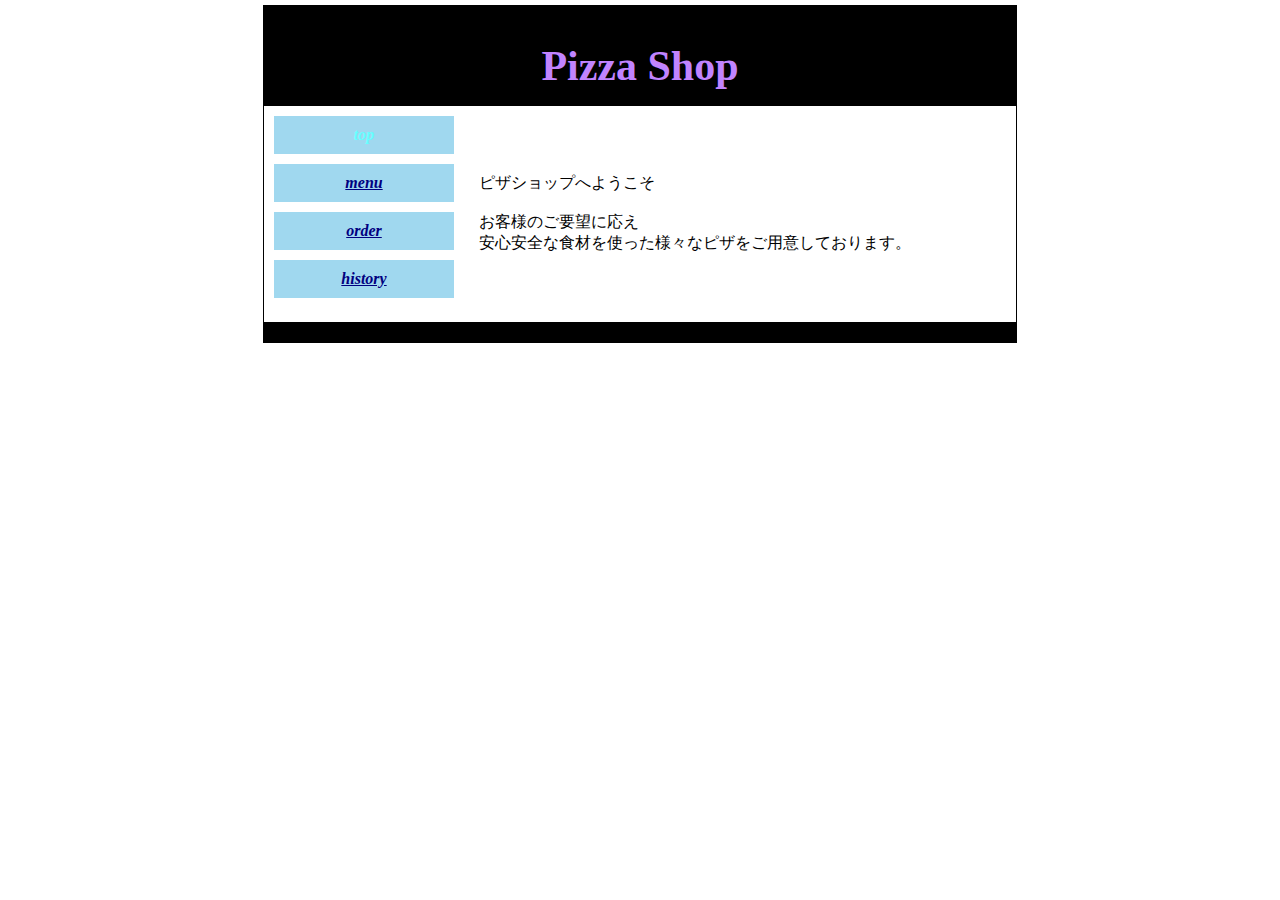
==== PizzaShop/war/index.html @ 8bbe1e88 "いろいろ作業中" ====
<!DOCTYPE HTML PUBLIC "-//W3C//DTD HTML 4.01 Transitional//EN">
<html>
  <head>
    <meta http-equiv="content-type" content="text/html; charset=UTF-8">
    <title>PizzaShop</title>
    <script type="text/javascript" src="lib.js"></script>
        <script type="text/javascript">
        <!--
        function callback(request){
            var json = eval(request.responseText);
            var res = '';
            if (json.length == 1){
                res += '<tr><td>' + json[0].id +'</td></tr>';
                res += '<tr><td>' + json[0].title +'</td></tr>';
                res += '<tr><td>' + json[0].url +'</td></tr>';
                res += '<tr><td>' + json[0].comment +'</td></tr>';
            } else {
                for (var i = 0;i < json.length;i++){
                    res += '<tr><td><a href="javascript:return false;" onclick="getData(' + json[i].id +');">' + json[i].id + '</a></td>';
                    res += '<td><a href="' + json[i].url + '">' + json[i].title + '</a></td>' +
                    '<td><a href="edit.html?id=' + json[i].id + '">Edit</td>' +
                    '<td><a href="del.html?id=' + json[i].id + '">Delete</td></tr>';
                }
            }
            var obj = document.getElementById("datatable");
            obj.innerHTML = res;
        }
        //-->
        </script>
        <link rel="stylesheet" type="text/css" href="style.css">
        <style media="screen and (min-device-width:481px)" >
#site-box{
 border: 1px solid #000000;
 margin : 5px auto;
 width:752px;
 border: 1px solid #000000;
 margin : 5px auto;
}
#left-box{
 float: left;
 width: 200px;
          background-color: #FFFFFF;
}
#right-box{
 float: right;
 width: 550px;
}

#footer-box{
 clear: both;
 width: 732px;
 clear : both ;
}
.ca {
          display:block;
 padding: 10px;
 margin: 10px;
         text-align: center;
         font-style: italic;
         font-weight: bold;
}
.paa{
 margin : 0pt 0pt 10pt 10pt;
}
</style>
  </head>
  <body onload="getData(null);" bgcolor="#ffffff" text="#000000" link="#000080" vlink="#66ffff" alink="#ffcccc">
 <!--<h1>メニュー</h1>
         <p>
    トマトとモッツァレラのピザ<br>
    マルゲリータ<br>
    プロシュート<br>
    ポテトマヨネーズ<br>
    ビスマルク<br>
    カプリチョーザ<br></p>
    <table id="datatable" border="1">
      <tr>
        <td>wait...</td>
      </tr>
    </table>
    <br>
    <div><a href="add.html">注文する</a></div>-->
 <div id="site-box"><div id="header-box">
<br>
<br>
<h1>Pizza Shop</h1>
</div><div id="left-box">
<center>
<span class="ca"><a herf="index.html">top</a></span>
<span class="ca"><a href="menu.html">menu</a></span>
<span class="ca"><a href="order.html">order</a></span>
<span class="ca"><a href="history.html">history</a></span>
</center>
</div>
<div id="right-box"><div class="pa">
<br><br><br>

      ピザショップへようこそ<br>
<br>
お客様のご要望に応え<br>安心安全な食材を使った様々なピザをご用意しております。
<br>
<br>
<br>
<br>
</div></div><div id="footer-box">
</div></div>
  </body>
</html>
---- PizzaShop/war/style.css ----
* { padding : 0px ; margin : 0px ;}#header-box{    height: 100px;background-color: #000000;}#left-box{ font-size: 12px;          background-color: #a0d8ef;}#right-box{	background-image: url('ik-sky3-3.jpg');	background-repeat: repeat-y;}#footer-box{ background: #000000; font-size: 12px; color: #FFFFFF; padding: 10px; text-align: center;}h1 { font-size: 42px; color: #c184ff; text-align: center;}h2 { font-size: 17px; background-color: #CC66FF; padding: 10px; margin: 5px;}h3 { font-size: 20px; color: #6495ed; margin: 5px; text-align : center}p { font-size: 14px; margin: 30px;}ul { padding: 10px 5px 10px 30px;}.ca{ font-size: 16px; color: 66ffff; background-color: #a0d8ef; padding: 0px; margin: 5px;}.pa{ margin : 10pt 10pt 10pt 10pt;}
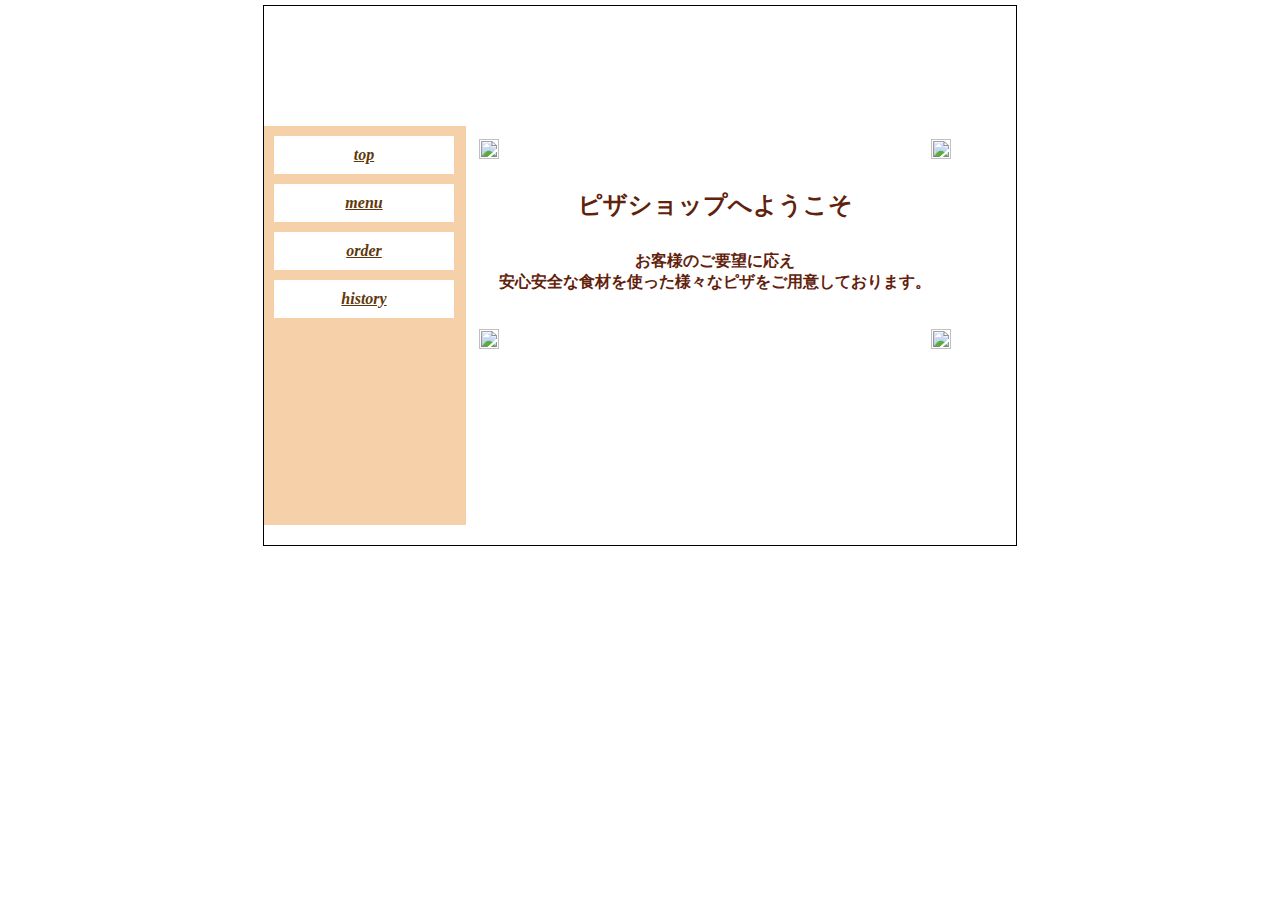
==== commit 77dc2f02: "背景とかのデザイン変えた" ====
--- a/PizzaShop/war/index.html
+++ b/PizzaShop/war/index.html
@@ -1,49 +1,29 @@
 <!DOCTYPE HTML PUBLIC "-//W3C//DTD HTML 4.01 Transitional//EN">
-<html>
-  <head>
-    <meta http-equiv="content-type" content="text/html; charset=UTF-8">
-    <title>PizzaShop</title>
-    <script type="text/javascript" src="lib.js"></script>
-        <script type="text/javascript">
-        <!--
-        function callback(request){
-            var json = eval(request.responseText);
-            var res = '';
-            if (json.length == 1){
-                res += '<tr><td>' + json[0].id +'</td></tr>';
-                res += '<tr><td>' + json[0].title +'</td></tr>';
-                res += '<tr><td>' + json[0].url +'</td></tr>';
-                res += '<tr><td>' + json[0].comment +'</td></tr>';
-            } else {
-                for (var i = 0;i < json.length;i++){
-                    res += '<tr><td><a href="javascript:return false;" onclick="getData(' + json[i].id +');">' + json[i].id + '</a></td>';
-                    res += '<td><a href="' + json[i].url + '">' + json[i].title + '</a></td>' +
-                    '<td><a href="edit.html?id=' + json[i].id + '">Edit</td>' +
-                    '<td><a href="del.html?id=' + json[i].id + '">Delete</td></tr>';
-                }
-            }
-            var obj = document.getElementById("datatable");
-            obj.innerHTML = res;
-        }
-        //-->
-        </script>
-        <link rel="stylesheet" type="text/css" href="style.css">
-        <style media="screen and (min-device-width:481px)" >
+
+<html lang="ja-JP">
+<head>
+
+<link rel="stylesheet" type="text/css" href="style.css" />
+
+<style media="screen and (min-device-width:481px)" >
 #site-box{
+background-color: #F5D0A9;
  border: 1px solid #000000;
  margin : 5px auto;
  width:752px;
  border: 1px solid #000000;
  margin : 5px auto;
-}
+ 
+ }
 #left-box{
  float: left;
  width: 200px;
-          background-color: #FFFFFF;
+          background-color: #F5D0A9;
 }
 #right-box{
  float: right;
  width: 550px;
+  background-color: #FFFFFF;
 }
 
 #footer-box{
@@ -58,51 +38,59 @@
          text-align: center;
          font-style: italic;
          font-weight: bold;
+ background-color: #FFFFFF;
 }
 .paa{
  margin : 0pt 0pt 10pt 10pt;
 }
 </style>
-  </head>
-  <body onload="getData(null);" bgcolor="#ffffff" text="#000000" link="#000080" vlink="#66ffff" alink="#ffcccc">
- <!--<h1>メニュー</h1>
-         <p>
-    トマトとモッツァレラのピザ<br>
-    マルゲリータ<br>
-    プロシュート<br>
-    ポテトマヨネーズ<br>
-    ビスマルク<br>
-    カプリチョーザ<br></p>
-    <table id="datatable" border="1">
-      <tr>
-        <td>wait...</td>
-      </tr>
-    </table>
-    <br>
-    <div><a href="add.html">注文する</a></div>-->
- <div id="site-box"><div id="header-box">
+
+
+<title>PizzaShop</title>
+<style></style></head>
+<body bgcolor="#ffffff" text="#000000" link="#61380B" vlink="#61380B" alink="#61380B">
+<div id="site-box"><div id="header-box">
 <br>
 <br>
 <h1>Pizza Shop</h1>
-</div><div id="left-box">
-<center>
-<span class="ca"><a herf="index.html">top</a></span>
-<span class="ca"><a href="menu.html">menu</a></span>
-<span class="ca"><a href="order.html">order</a></span>
-<span class="ca"><a href="history.html">history</a></span>
-</center>
-</div>
-<div id="right-box"><div class="pa">
-<br><br><br>
+</div><div id="left-box"><center><span class="ca"><a href="index.html">top</a></span><span class="ca"><a href="menu.html">menu</a></span><span class="ca"><a href="order.html">order</a></span><span class="ca"><a href="history.html">history</a></span></center></div><div id="right-box" style="background-image: url('new_pizza.jpg')"><div class="pa">
 
-      ピザショップへようこそ<br>
-<br>
-お客様のご要望に応え<br>安心安全な食材を使った様々なピザをご用意しております。
-<br>
-<br>
-<br>
-<br>
+<TABLE border="0" cellpadding="0" cellspacing="0">
+  <TBODY>
+    <TR>
+	
+      <TD width="20" height="20"><IMG src="sample1.png" width="20" height="20" border="0"></TD>
+      <TD background="sample2.png"></TD>
+      <TD width="20" height="20"><IMG src="sample3.png" width="20" height="20" border="0"></TD>
+	  
+    </TR>
+    <TR>
+      <TD background="sample4.png"></TD>
+	  <TD align="center"> 
+<h4 style="color:61210B;
+text-shadow:
+3px 3px 3px white,
+3px 3px 3px white,
+3px 3px 3px white;">
+<p><font size="5"> <b>ピザショップへようこそ</b></font></p>
+
+<b>お客様のご要望に応え</b><br>
+<b>安心安全な食材を使った様々なピザをご用意しております。</b></h4>
+      <BR>
+      <BR>
+      </TD>
+      <TD background="sample5.png"></TD>
+    </TR>
+    <TR>
+      <TD width="20" height="20"><IMG src="sample6.png" width="20" height="20" border="0"></TD>
+      <TD background="sample7.png"></TD>
+      <TD width="20" height="20"><IMG src="sample8.png" width="20" height="20" border="0"></TD>
+    </TR>
+  </TBODY>
+</TABLE>
+<br><br><br><br><br><br><br><br><br><!--<img src = "pizza.photo4.jpg" width = "600" height = "420" alt = "">-->
 </div></div><div id="footer-box">
 </div></div>
-  </body>
+
+</body>
 </html>--- a/PizzaShop/war/style.css
+++ b/PizzaShop/war/style.css
@@ -3,39 +3,44 @@
  margin : 0px ; } #header-box{-    height: 100px;-background-color: #000000;+    height: 120px;+background-color: #FFFFFF;+background-image: url('pizza.photo.jpg');+background-repeat: no-repeat;+++ }+ #left-box{  font-size: 12px;-          background-color: #a0d8ef;+          background-color: #FFFFFF; } #right-box{-	background-image: url('ik-sky3-3.jpg');-	background-repeat: repeat-y;  } #footer-box{- background: #000000;+ background: #FFFFFF;  font-size: 12px;  color: #FFFFFF;  padding: 10px;  text-align: center;+ background-image: url('footer.png'); } h1 {  font-size: 42px;- color: #c184ff;+ color: #FFFFFF;  text-align: center; } h2 {  font-size: 17px;- background-color: #CC66FF;+ background-color: #FFFFFF;  padding: 10px;  margin: 5px; } h3 {  font-size: 20px;- color: #6495ed;+ color: #FFFFFF;  margin: 5px;  text-align : center }@@ -48,8 +53,8 @@
 } .ca{  font-size: 16px;- color: 66ffff;- background-color: #a0d8ef;+ color: #FFFFFF;+ background-color: #FFFFFF;  padding: 0px;  margin: 5px; }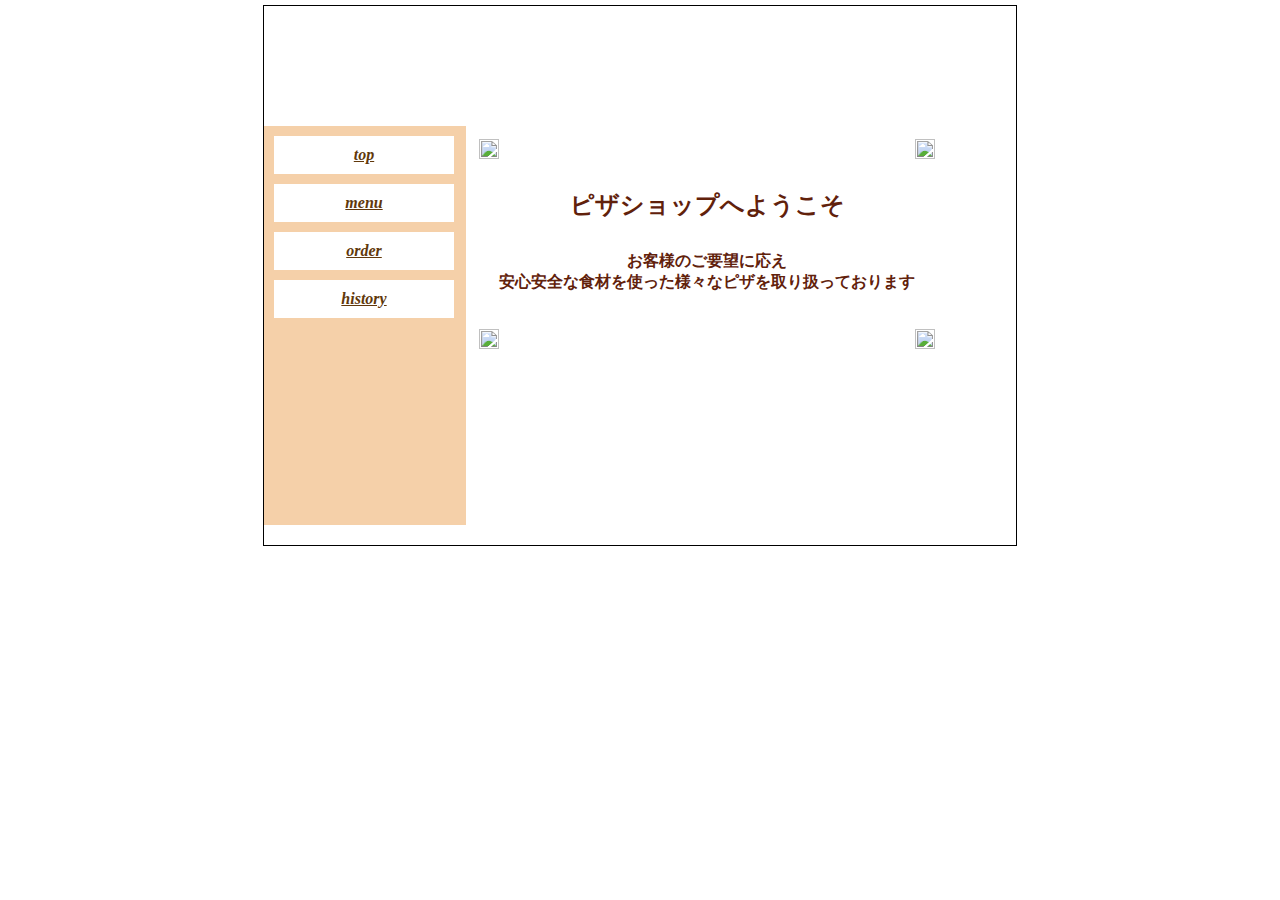
==== commit 1028a56c: "サーブレットの修正。住所の機能追加" ====
--- a/PizzaShop/war/index.html
+++ b/PizzaShop/war/index.html
@@ -75,7 +75,7 @@
 <p><font size="5"> <b>ピザショップへようこそ</b></font></p>
 
 <b>お客様のご要望に応え</b><br>
-<b>安心安全な食材を使った様々なピザをご用意しております。</b></h4>
+<b>安心安全な食材を使った様々なピザを取り扱っております</b></h4>
       <BR>
       <BR>
       </TD>
@@ -88,7 +88,7 @@
     </TR>
   </TBODY>
 </TABLE>
-<br><br><br><br><br><br><br><br><br><!--<img src = "pizza.photo4.jpg" width = "600" height = "420" alt = "">-->
+<br><br><br><br><br><br><br><br><br>
 </div></div><div id="footer-box">
 </div></div>
 
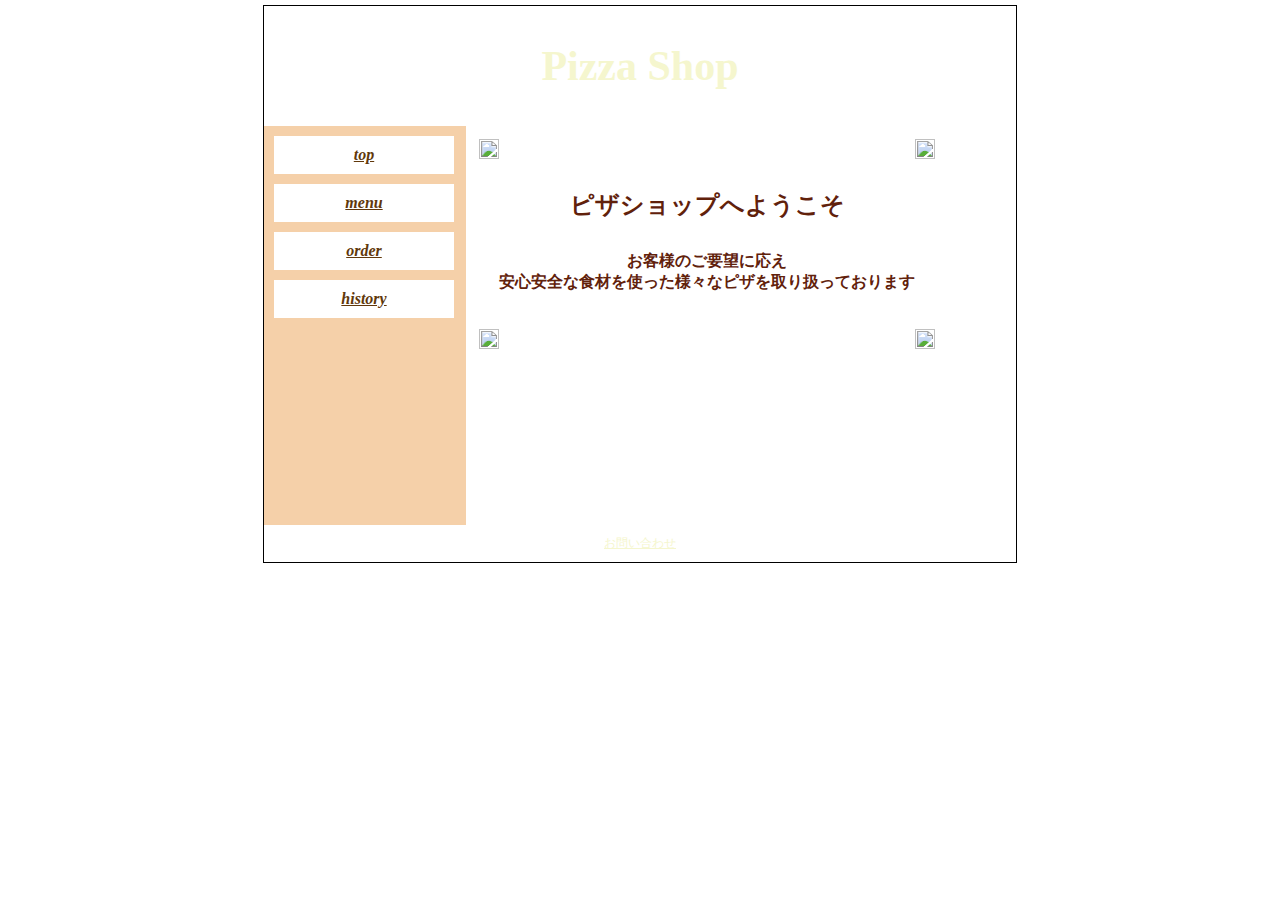
==== commit c9d876f7: "完成" ====
--- a/PizzaShop/war/index.html
+++ b/PizzaShop/war/index.html
@@ -1,8 +1,8 @@
 <!DOCTYPE HTML PUBLIC "-//W3C//DTD HTML 4.01 Transitional//EN">
 
-<html lang="ja-JP">
+<html>
 <head>
-
+    <meta http-equiv="content-type" content="text/html; charset=UTF-8">
 <link rel="stylesheet" type="text/css" href="style.css" />
 
 <style media="screen and (min-device-width:481px)" >
@@ -53,7 +53,13 @@
 <br>
 <br>
 <h1>Pizza Shop</h1>
-</div><div id="left-box"><center><span class="ca"><a href="index.html">top</a></span><span class="ca"><a href="menu.html">menu</a></span><span class="ca"><a href="order.html">order</a></span><span class="ca"><a href="history.html">history</a></span></center></div><div id="right-box" style="background-image: url('new_pizza.jpg')"><div class="pa">
+</div><div id="left-box"><center>
+<span class="ca"><a href="index.html">top</a></span>
+<span class="ca"><a href="menu.html">menu</a></span>
+<span class="ca"><a href="order.html">order</a></span>
+<span class="ca"><a href="history.html">history</a></span>
+</center></div>
+<div id="right-box" style="background-image: url('new_pizza.jpg')"><div class="pa">
 
 <TABLE border="0" cellpadding="0" cellspacing="0">
   <TBODY>
@@ -89,7 +95,7 @@
   </TBODY>
 </TABLE>
 <br><br><br><br><br><br><br><br><br>
-</div></div><div id="footer-box">
+</div></div><div id="footer-box"><a href="answer.html" style="color:#f5f6ce">お問い合わせ</a>
 </div></div>
 
 </body>
--- a/PizzaShop/war/style.css
+++ b/PizzaShop/war/style.css
@@ -29,12 +29,12 @@
 } h1 {  font-size: 42px;- color: #FFFFFF;+ color: #f5f6ce;  text-align: center; } h2 {- font-size: 17px;- background-color: #FFFFFF;+ font-size: 20px;+ color: #21610b;  padding: 10px;  margin: 5px; }